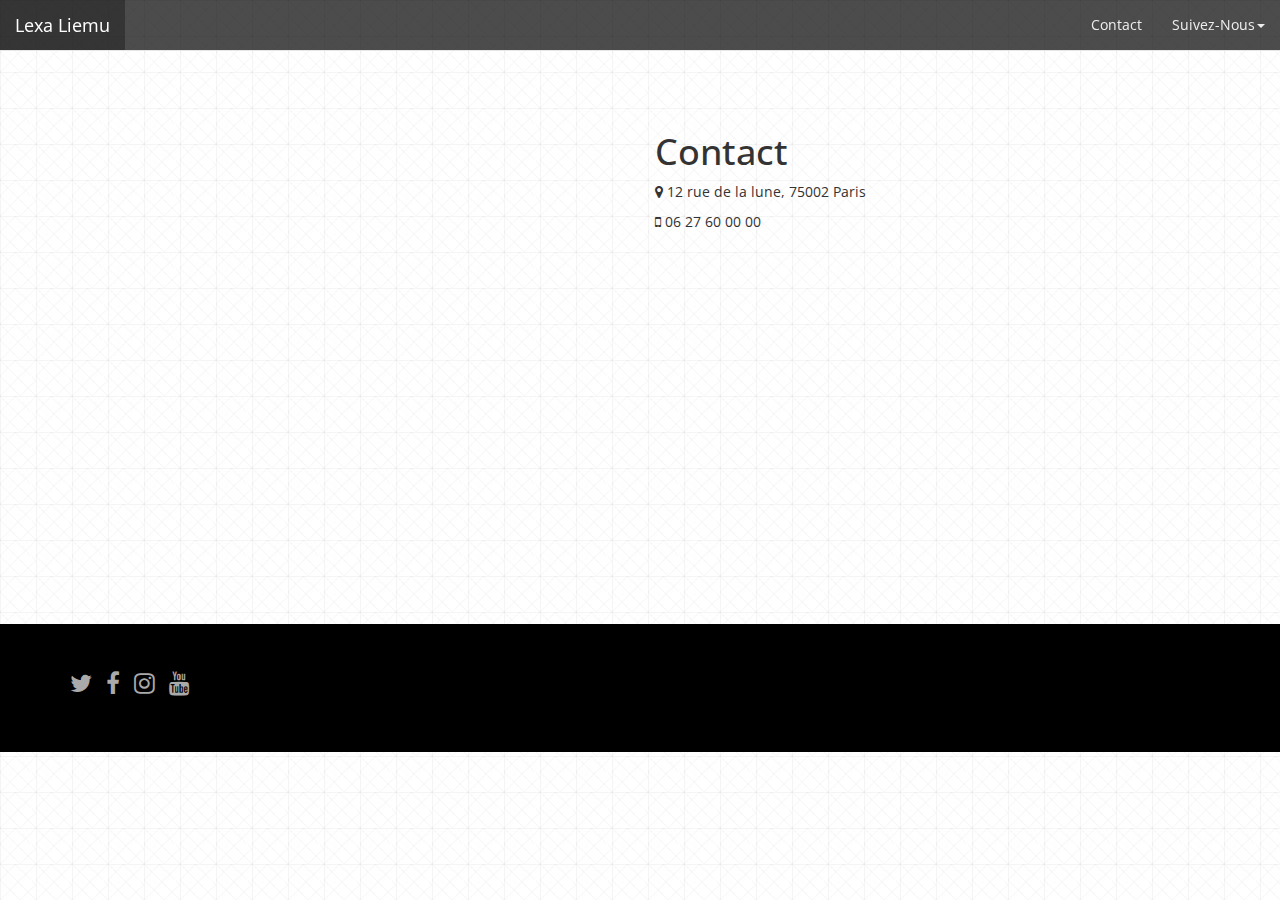
==== contact.html @ b2afbb11 "Ajout Balise Meta Name et Content dans le <title> + balise alt dans les img des fonctionnalités" ====
<!DOCTYPE html>
<html>
  <head>
    <meta charset="utf-8">
    <meta http-equiv="X-UA-Compatible" content="IE=edge">
    <meta name="viewport" content="width=device-width, initial-scale=1">

    <title>Lexa Liemu - Discover</title>
    <meta name="Driving Entrepeneurs" content="Lexa Liemu partage tout ce qui peut être utile à un entrepreneur">

    <link rel="stylesheet" href="https://maxcdn.bootstrapcdn.com/bootstrap/3.2.0/css/bootstrap.min.css">
    <link rel="stylesheet" href="https://maxcdn.bootstrapcdn.com/font-awesome/4.6.3/css/font-awesome.min.css">
    <link href="https://fonts.googleapis.com/css?family=Open+Sans:300,400,700" rel="stylesheet">
    <link rel="stylesheet" href="css/style.css">


    <!-- HTML5 Shim and Respond.js IE8 support of HTML5 elements and media queries -->
    <!-- Leave those next 4 lines if you care about users using IE8 -->
    <!--[if lt IE 9]>
      <script src="https://oss.maxcdn.com/html5shiv/3.7.2/html5shiv.min.js"></script>
      <script src="https://oss.maxcdn.com/respond/1.4.2/respond.min.js"></script>
    <![endif]-->
  </head>
  <body>

<nav class="navbar navbar-default navbar-transparent navbar-fixed-top">
  <div class="container-fluid">
    <!-- Brand and toggle get grouped for better mobile display -->
    <div class="navbar-header">
      <button type="button" class="navbar-toggle collapsed" data-toggle="collapse" data-target="#bs-example-navbar-collapse-1" aria-expanded="false">
        <span class="sr-only">Toggle navigation</span>
        <span class="icon-bar"></span>
        <span class="icon-bar"></span>
        <span class="icon-bar"></span>
      </button>
      <a class="navbar-brand" href="index.html">Lexa Liemu</a>
    </div>

    <!-- Collect the nav links, forms, and other content for toggling -->
    <div class="collapse navbar-collapse" id="bs-example-navbar-collapse-1">
      
      
      <ul class="nav navbar-nav navbar-right">
        <li><a href="contact.html">Contact</a></li>
        <li class="dropdown">
          <a href="#" class="dropdown-toggle" data-toggle="dropdown" role="button" aria-haspopup="true" aria-expanded="false">Suivez-Nous<span class="caret"></span></a>
          <ul class="dropdown-menu">
            <li><a href="#">Action</a></li>
            <li><a href="#">Another action</a></li>
            <li><a href="#">Something else here</a></li>
            <li role="separator" class="divider"></li>
            <li><a href="#">Separated link</a></li>
          </ul>
        </li>
      </ul>
    </div><!-- /.navbar-collapse -->
  </div><!-- /.container-fluid -->
</nav>
    

<div class="spacer"></div>


<div class="container"></div>
  <div class="row">
    <div class="col-sm-6">
      <div id="map" style="width: 100%; height: 400px;"></div>
<script type="text/javascript" src="https://maps.google.com/maps/api/js?key=AIzaSyCwesBHNNPvbG6b1HWC7JFdCJuHLgKrx0w&exp&sensor=false&libraries=places"></script>

<script type="text/javascript">
  var myLatlng = new google.maps.LatLng(48.8697690,2.3504980);

  var myOptions = {
      zoom: 14,
      center: myLatlng,
      mapTypeId: google.maps.MapTypeId.ROADMAP,
      styles: [{"featureType":"administrative","elementType":"labels.text.fill","stylers":[{"color":"#444444"}]},{"featureType":"landscape","elementType":"all","stylers":[{"color":"#f2f2f2"}]},{"featureType":"poi","elementType":"all","stylers":[{"visibility":"off"}]},{"featureType":"road","elementType":"all","stylers":[{"saturation":-100},{"lightness":45}]},{"featureType":"road.highway","elementType":"all","stylers":[{"visibility":"simplified"}]},{"featureType":"road.arterial","elementType":"labels.icon","stylers":[{"visibility":"off"}]},{"featureType":"transit","elementType":"all","stylers":[{"visibility":"off"}]},{"featureType":"water","elementType":"all","stylers":[{"color":"#46bcec"},{"visibility":"on"}]}]
  };

  var map = new google.maps.Map(document.getElementById('map'), myOptions);
  var marker = new google.maps.Marker({
      position: myLatlng,
      map: map,
      title:"You are here!"
  });
</script>
    </div>

      <div class="col-sm-6">
  <h1>Contact</h1>
  <p>
    <i class="fa fa-map-marker" aria-hidden="true"></i> 12 rue de la lune, 75002 Paris
  </p>
  <p>
    <i class="fa fa-mobile" aria-hidden="true"></i> 06 27 60 00 00
  </p>
      </div>
</div>






<div class="spacer"></div>

<div id="footer">

  <div class="container">
    <div class="row">

      <div class="col-xs-6">
          <ul class="list-inline social">
            <li>
              <a href="https://twitter.com/lexaliemu">
                <i class="fa fa-twitter"></i>
              </a>
            </li>
            <li>
              <a href="https://www.facebook.com/lexaliemu">
                <i class="fa fa-facebook"></i>
              </a>
            </li>
            <li>
              <a href="https://instagram.com/iceme">
                <i class="fa fa-instagram"></i>
              </a>
            </li>
            <li>
              <a href="https://youtube.com/iceme">
                <i class="fa fa-youtube"></i>
              </a>
            </li>
          </ul>
      </div>

      <div class="col-xs-6"></div>

    </div>
  </div>
</div>

    <script src="https://ajax.googleapis.com/ajax/libs/jquery/1.11.1/jquery.min.js"></script>
    <script src="https://maxcdn.bootstrapcdn.com/bootstrap/3.2.0/js/bootstrap.min.js"></script>
  </body>
</html>
---- css/style.css ----
body {
	background-image: url("../images/grid.jpg");
	font-family: "Open Sans";
}

#footer{
	background-color: black;
	color: #aaaaaa;
	padding-top: 3em;
	padding-bottom: 3em;
}

#footer a {
	color: #aaaaaa;
}

#footer a:hover {
	color:#dddddd;
}

.social a {
	font-size: 24px;
}

#wrapper {
	background-image: url(../images/background/background.jpg);
	height: 550px;
	background-repeat: no-repeat;
	background-size: cover;
	text-align: center;
	padding-top: 150px;
	color: white;
	text-shadow: 2px 2px 5px rgba(0, 0, 0, 0.5);
}

#wrapper h1 {
font-size: 72px;
}

#wrapper h2 {
	font-size: 18px;
	margin-bottom: 1em;
}

#wrapper button {
	background-color: #1bc690;
	border-color: #1bc690;
}

.spacer {
	height: 8em;
}

.feature p {
font-weight: 300;
letter-spacing: 1px;
}

.feature img {
	margin-bottom: 2em;
}

.navbar-transparent {
	background-color: rgba(0, 0, 0, 0.7)
}

.navbar-transparent .navbar-brand,
.navbar-transparent .navbar-nav > li > a {
	color: #eeeeee;
}

.navbar-transparent .navbar-brand:hover,
.navbar-transparent .navbar-brand:active,
.navbar-transparent .navbar-brand:focus,
.navbar-transparent .navbar-nav > li > a:hover,
.navbar-transparent .navbar-nav > li > a:active,
.navbar-transparent .navbar-nav > li > a:focus,
.navbar-transparent .navbar-nav > .open > a:hover,
.navbar-transparent .navbar-nav > .open > a:focus {
	color: white;
	background-color: rgba(0, 0, 0, 0.3)
}
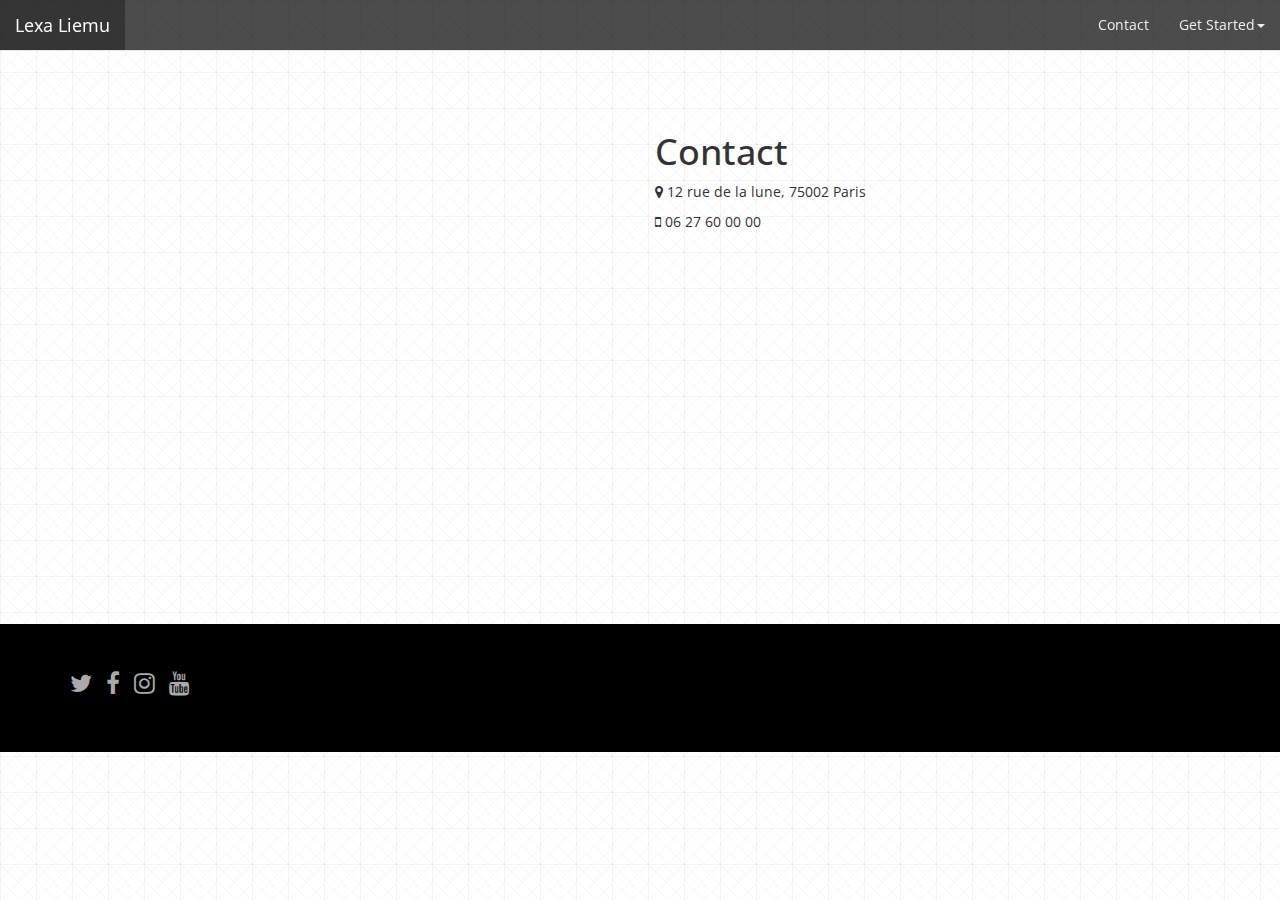
==== commit 5c718c6c: "Ajout page Blog avec lien vers Medium" ====
--- a/contact.html
+++ b/contact.html
@@ -5,8 +5,13 @@
     <meta http-equiv="X-UA-Compatible" content="IE=edge">
     <meta name="viewport" content="width=device-width, initial-scale=1">
 
-    <title>Lexa Liemu - Discover</title>
+    <title>Lexa Liemu - Contact Form</title>
     <meta name="Driving Entrepeneurs" content="Lexa Liemu partage tout ce qui peut être utile à un entrepreneur">
+
+
+
+
+
 
     <link rel="stylesheet" href="https://maxcdn.bootstrapcdn.com/bootstrap/3.2.0/css/bootstrap.min.css">
     <link rel="stylesheet" href="https://maxcdn.bootstrapcdn.com/font-awesome/4.6.3/css/font-awesome.min.css">
@@ -43,9 +48,9 @@
       <ul class="nav navbar-nav navbar-right">
         <li><a href="contact.html">Contact</a></li>
         <li class="dropdown">
-          <a href="#" class="dropdown-toggle" data-toggle="dropdown" role="button" aria-haspopup="true" aria-expanded="false">Suivez-Nous<span class="caret"></span></a>
+          <a href="#" class="dropdown-toggle" data-toggle="dropdown" role="button" aria-haspopup="true" aria-expanded="false">Get Started<span class="caret"></span></a>
           <ul class="dropdown-menu">
-            <li><a href="#">Action</a></li>
+            <li><a href="tools.html">Tools</a></li>
             <li><a href="#">Another action</a></li>
             <li><a href="#">Something else here</a></li>
             <li role="separator" class="divider"></li>
@@ -142,5 +147,17 @@
 
     <script src="https://ajax.googleapis.com/ajax/libs/jquery/1.11.1/jquery.min.js"></script>
     <script src="https://maxcdn.bootstrapcdn.com/bootstrap/3.2.0/js/bootstrap.min.js"></script>
+
+    <!-- Google Analytics -->
+    <script>
+  (function(i,s,o,g,r,a,m){i['GoogleAnalyticsObject']=r;i[r]=i[r]||function(){
+  (i[r].q=i[r].q||[]).push(arguments)},i[r].l=1*new Date();a=s.createElement(o),
+  m=s.getElementsByTagName(o)[0];a.async=1;a.src=g;m.parentNode.insertBefore(a,m)
+  })(window,document,'script','https://www.google-analytics.com/analytics.js','ga');
+
+  ga('create', 'UA-89471236-1', 'auto');
+  ga('send', 'pageview');
+
+</script>
   </body>
 </html>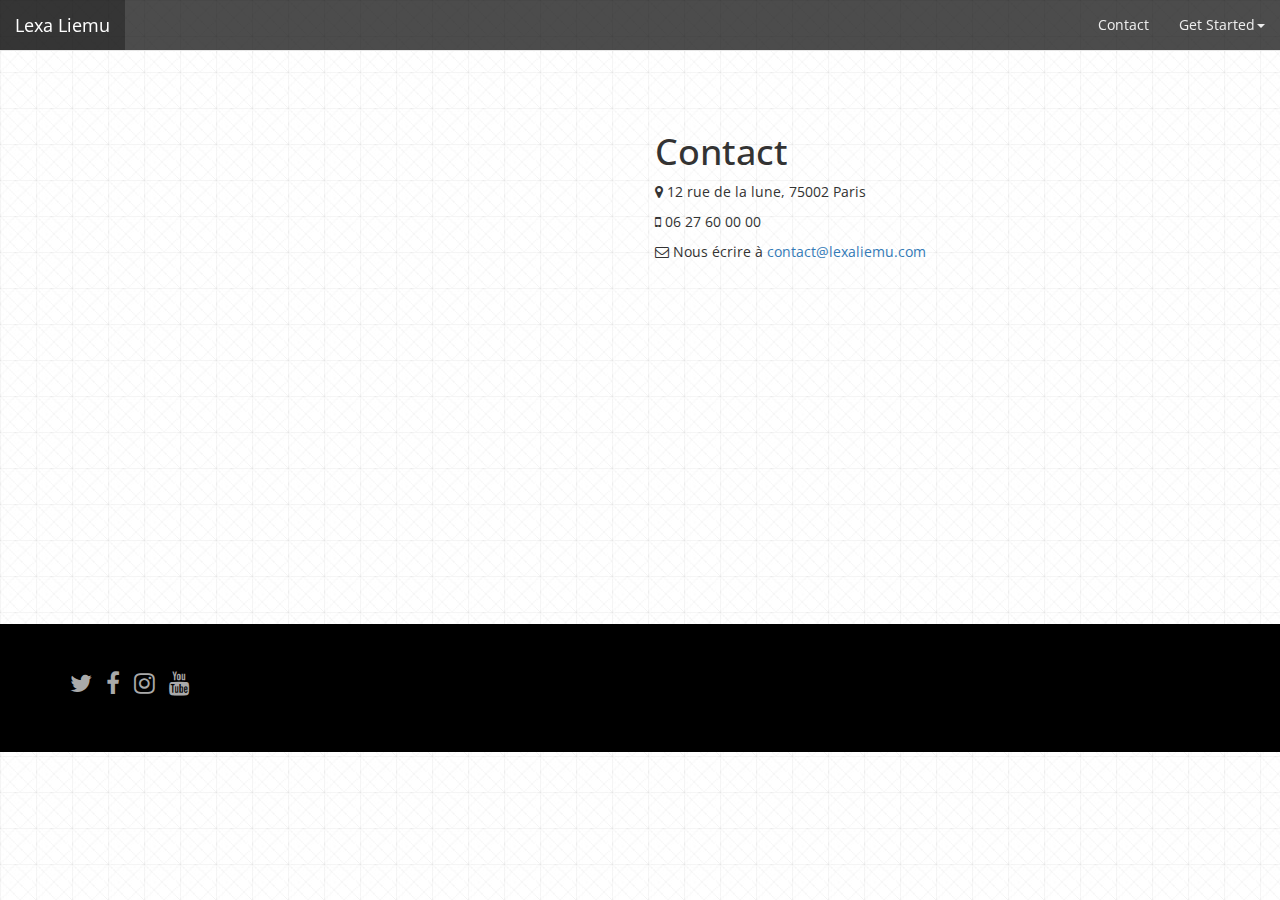
==== commit cc500e06: "Ajout du MailTo" ====
--- a/contact.html
+++ b/contact.html
@@ -50,9 +50,9 @@
         <li class="dropdown">
           <a href="#" class="dropdown-toggle" data-toggle="dropdown" role="button" aria-haspopup="true" aria-expanded="false">Get Started<span class="caret"></span></a>
           <ul class="dropdown-menu">
-            <li><a href="tools.html">Tools</a></li>
-            <li><a href="#">Another action</a></li>
-            <li><a href="#">Something else here</a></li>
+            <li><a href="tools.html">Start-Up Tools</a></li>
+            <li><a target="_blank" href="https://medium.com/@lexaliemu">Blog</a></li>
+            <li><a target="_blank" href="https://koober.com/">Book Summaries</a></li>
             <li role="separator" class="divider"></li>
             <li><a href="#">Separated link</a></li>
           </ul>
@@ -70,7 +70,7 @@
   <div class="row">
     <div class="col-sm-6">
       <div id="map" style="width: 100%; height: 400px;"></div>
-<script type="text/javascript" src="https://maps.google.com/maps/api/js?key=AIzaSyCwesBHNNPvbG6b1HWC7JFdCJuHLgKrx0w&exp&sensor=false&libraries=places"></script>
+<script type="text/javascript" src="https://maps.google.com/maps/api/js?key=AIzaSyBUAPkUmEXKCqVejonN9xPcmOEDf-ydf9k&exp&sensor=false&libraries=places"></script>
 
 <script type="text/javascript">
   var myLatlng = new google.maps.LatLng(48.8697690,2.3504980);
@@ -98,6 +98,9 @@
   </p>
   <p>
     <i class="fa fa-mobile" aria-hidden="true"></i> 06 27 60 00 00
+  </p>
+  <p>
+  <i class="fa fa-envelope-o" aria-hidden="true"></i> Nous écrire à<a href="mailto:contact@lexaliemu.com"> contact@lexaliemu.com</a>
   </p>
       </div>
 </div>
